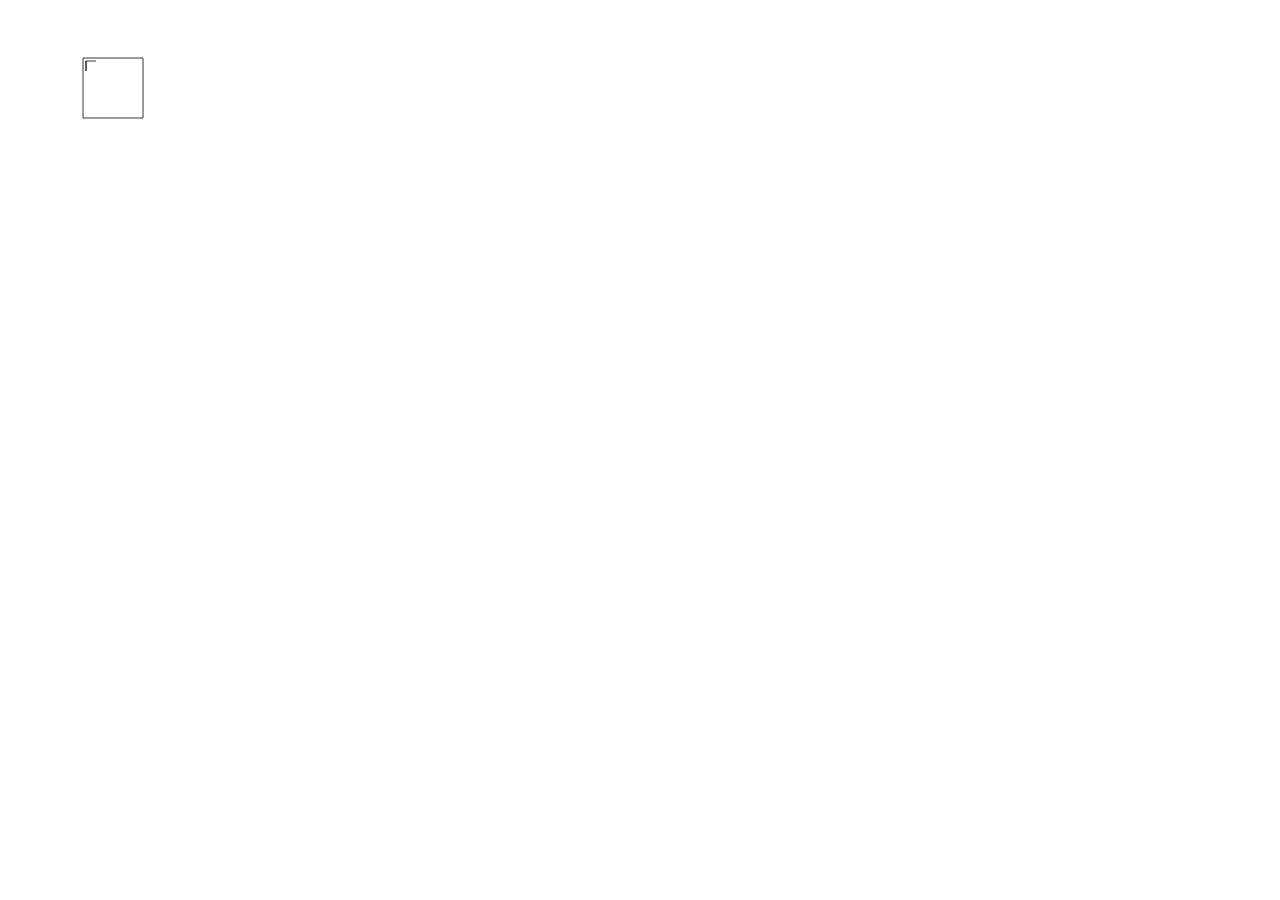
==== cells/index.html @ fc4c8f10 "Create index.html" ====
<body>
<section>

<div>
<canvas id="canvas" width="400" height="300">
This text is displayed if your browser does not support HTML5 Canvas.
</canvas>
</div>
</section>
<script>

var canvas;
var ctx;
var x = 75;
var y = 50;
var WIDTH = 400;
var HEIGHT = 300;
var dragok = false;
const defaultLineWidth="0.8"

cell = {};

cell.x = x;
cell.y = y;
cell.w = 60;
cell.h = 60;
cell.lineWidth = defaultLineWidth;

cell.setAndDraw = function(x,y,w,h) {
  cell.x = x;
  cell.y = y;
  cell.w = w;
  cell.h = h;
  cell.draw();
}

cell.draw = function() {
  ctx.beginPath();
  ctx.lineWidth=cell.lineWidth;
  ctx.rect(cell.x,cell.y,cell.w,cell.h);
  ctx.closePath();
  ctx.stroke();
}

cell.mouseDown = function() {
  corners.isGrowUp = true;
  corners.stepUp();
  cell.lineWidth = "2";
}

cell.mouseUp = function() {
  corners.isGrowUp = false;
  corners.stepDown();
  cell.lineWidth = defaultLineWidth;
}

corners = {};
corners.cell = cell;
corners.point = {x: corners.cell.x + 3, y: corners.cell.y + 3};
corners.lenght = 10;
corners.lifetime = 0;

corners.stepUp = function() {
	if (!corners.isGrowUp) { return; }
  if (corners.lenght < 100) {
      setTimeout(function() {corners.stepUp(); }, 1);
  }
  corners.lenght++;
}

corners.stepDown = function() {
	if (corners.isGrowUp) { return; }
  if (corners.lenght > 10) {
      setTimeout(function() {corners.stepDown(); }, 1);
  }
  corners.lenght--;
}

corners.draw = function() {
  ctx.beginPath();
  ctx.moveTo(corners.point.x, corners.point.y);
  ctx.lineTo(corners.point.x + corners.lenght, corners.point.y);
  ctx.moveTo(corners.point.x, corners.point.y);
  ctx.lineTo(corners.point.x, corners.point.y + corners.lenght);
  ctx.closePath();
  ctx.stroke();
 
}

corners.appear = function() {}

cell.corners = corners;



function clear() {
 ctx.clearRect(0, 0, WIDTH, HEIGHT);
}

function init() {
 canvas = document.getElementById("canvas");
 ctx = canvas.getContext("2d");
 return setInterval(draw, 10);
}

function draw() {
 clear();
 cell.setAndDraw(x, y, 60, 60);
 corners.draw();
}

function myMove(e){
 if (dragok){
  x = e.pageX - canvas.offsetLeft;
  y = e.pageY - canvas.offsetTop;
 }
}

function myDown(e){
 if (e.pageX < x + 15 + canvas.offsetLeft && e.pageX > x - 15 +
 canvas.offsetLeft && e.pageY < y + 15 + canvas.offsetTop &&
 e.pageY > y -15 + canvas.offsetTop){
  x = e.pageX - canvas.offsetLeft;
  y = e.pageY - canvas.offsetTop;
  dragok = true;
  canvas.onmousemove = myMove;
 }
}

function myUp(){
 dragok = false;
 canvas.onmousemove = null;
}

init();
canvas.onmousedown = cell.mouseDown;
canvas.onmouseup = cell.mouseUp;

</script>
</body>
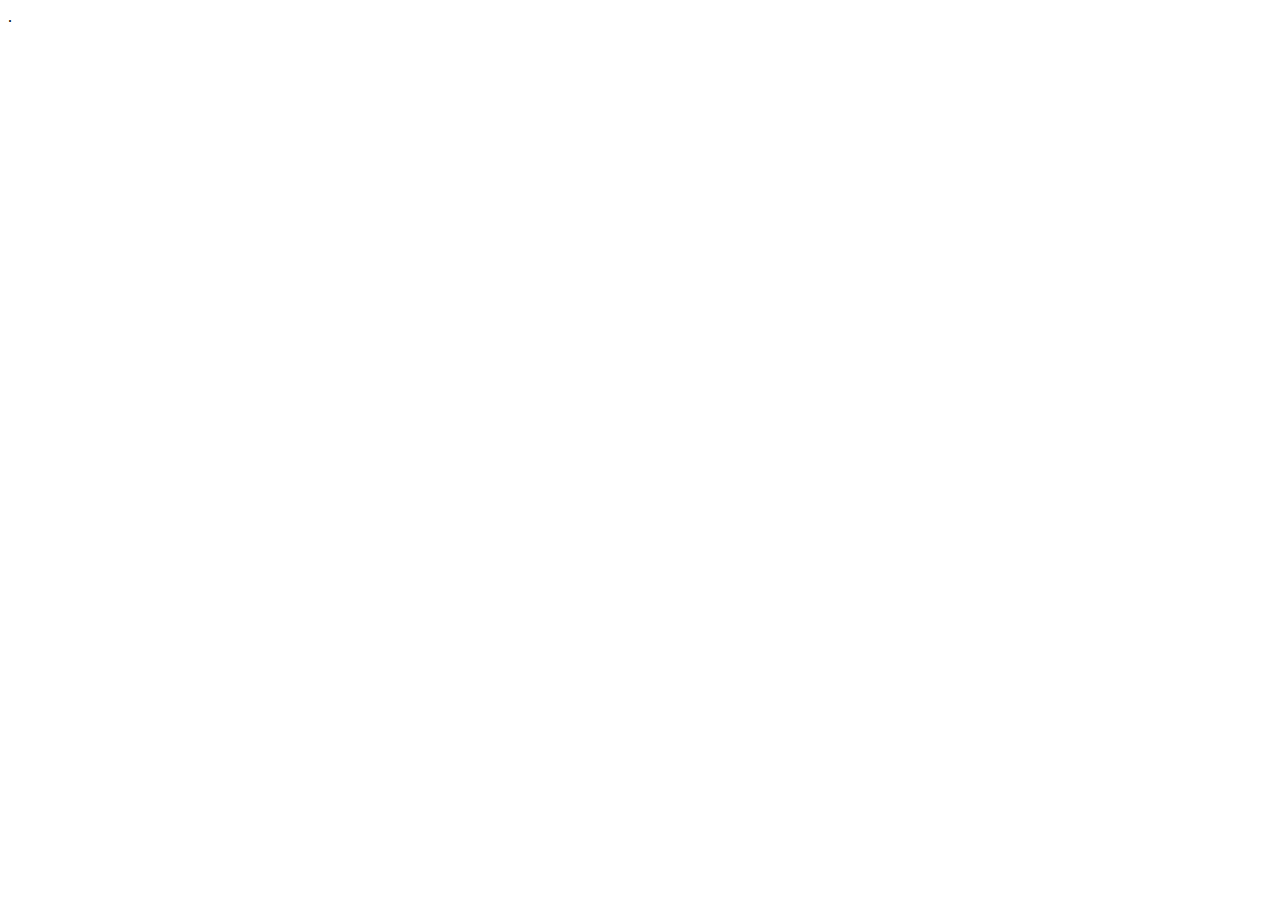
==== commit beca2784: "flex" ====
--- a/cells/index.html
+++ b/cells/index.html
@@ -1,140 +1,60 @@
+<!doctype html>
+<html lang="en">
+<head>
+    <meta charset="UTF-8">
+    <meta name="viewport" content="width=device-width, initial-scale=1.0">
+</head>
 <body>
-<section>
-
-<div>
-<canvas id="canvas" width="400" height="300">
-This text is displayed if your browser does not support HTML5 Canvas.
-</canvas>
-</div>
-</section>
-<script>
-
-var canvas;
-var ctx;
-var x = 75;
-var y = 50;
-var WIDTH = 400;
-var HEIGHT = 300;
-var dragok = false;
-const defaultLineWidth="0.8"
-
-cell = {};
-
-cell.x = x;
-cell.y = y;
-cell.w = 60;
-cell.h = 60;
-cell.lineWidth = defaultLineWidth;
-
-cell.setAndDraw = function(x,y,w,h) {
-  cell.x = x;
-  cell.y = y;
-  cell.w = w;
-  cell.h = h;
-  cell.draw();
-}
-
-cell.draw = function() {
-  ctx.beginPath();
-  ctx.lineWidth=cell.lineWidth;
-  ctx.rect(cell.x,cell.y,cell.w,cell.h);
-  ctx.closePath();
-  ctx.stroke();
-}
-
-cell.mouseDown = function() {
-  corners.isGrowUp = true;
-  corners.stepUp();
-  cell.lineWidth = "2";
-}
-
-cell.mouseUp = function() {
-  corners.isGrowUp = false;
-  corners.stepDown();
-  cell.lineWidth = defaultLineWidth;
-}
-
-corners = {};
-corners.cell = cell;
-corners.point = {x: corners.cell.x + 3, y: corners.cell.y + 3};
-corners.lenght = 10;
-corners.lifetime = 0;
-
-corners.stepUp = function() {
-	if (!corners.isGrowUp) { return; }
-  if (corners.lenght < 100) {
-      setTimeout(function() {corners.stepUp(); }, 1);
-  }
-  corners.lenght++;
-}
-
-corners.stepDown = function() {
-	if (corners.isGrowUp) { return; }
-  if (corners.lenght > 10) {
-      setTimeout(function() {corners.stepDown(); }, 1);
-  }
-  corners.lenght--;
-}
-
-corners.draw = function() {
-  ctx.beginPath();
-  ctx.moveTo(corners.point.x, corners.point.y);
-  ctx.lineTo(corners.point.x + corners.lenght, corners.point.y);
-  ctx.moveTo(corners.point.x, corners.point.y);
-  ctx.lineTo(corners.point.x, corners.point.y + corners.lenght);
-  ctx.closePath();
-  ctx.stroke();
- 
-}
-
-corners.appear = function() {}
-
-cell.corners = corners;
 
 
+<script>
+    document.addEventListener('touchstart', handleTouchStart, false);
+    document.addEventListener('touchmove', handleTouchMove, false);
+    var direction = document.getElementById("direction");
 
-function clear() {
- ctx.clearRect(0, 0, WIDTH, HEIGHT);
-}
+    direction.innerHTML="$";
 
-function init() {
- canvas = document.getElementById("canvas");
- ctx = canvas.getContext("2d");
- return setInterval(draw, 10);
-}
+    var xDown = null;
+    var yDown = null;
 
-function draw() {
- clear();
- cell.setAndDraw(x, y, 60, 60);
- corners.draw();
-}
+    function handleTouchStart(evt) {
+        xDown = evt.touches[0].clientX;
+        yDown = evt.touches[0].clientY;
+    };
 
-function myMove(e){
- if (dragok){
-  x = e.pageX - canvas.offsetLeft;
-  y = e.pageY - canvas.offsetTop;
- }
-}
+    function handleTouchMove(evt) {
+        if ( ! xDown || ! yDown ) {
+            return;
+        }
 
-function myDown(e){
- if (e.pageX < x + 15 + canvas.offsetLeft && e.pageX > x - 15 +
- canvas.offsetLeft && e.pageY < y + 15 + canvas.offsetTop &&
- e.pageY > y -15 + canvas.offsetTop){
-  x = e.pageX - canvas.offsetLeft;
-  y = e.pageY - canvas.offsetTop;
-  dragok = true;
-  canvas.onmousemove = myMove;
- }
-}
+        var xUp = evt.touches[0].clientX;
+        var yUp = evt.touches[0].clientY;
 
-function myUp(){
- dragok = false;
- canvas.onmousemove = null;
-}
+        var xDiff = xDown - xUp;
+        var yDiff = yDown - yUp;
 
-init();
-canvas.onmousedown = cell.mouseDown;
-canvas.onmouseup = cell.mouseUp;
+        if ( Math.abs( xDiff ) > Math.abs( yDiff ) ) {/*most significant*/
+            if ( xDiff > 0 ) {
+                direction.innerHTML="<";
+                /* left swipe */
+            } else {
+                direction.innerHTML=">";
+                /* right swipe */
+            }
+        } else {
+            if ( yDiff > 0 ) {
+                direction.innerHTML="^";
+                /* up swipe */
+            } else {
+                direction.innerHTML="v";
+                /* down swipe */
+            }
+        }
+        /* reset values */
+        xDown = null;
+        yDown = null;
+    };
 
 </script>
+<div id=direction">.</div>
 </body>
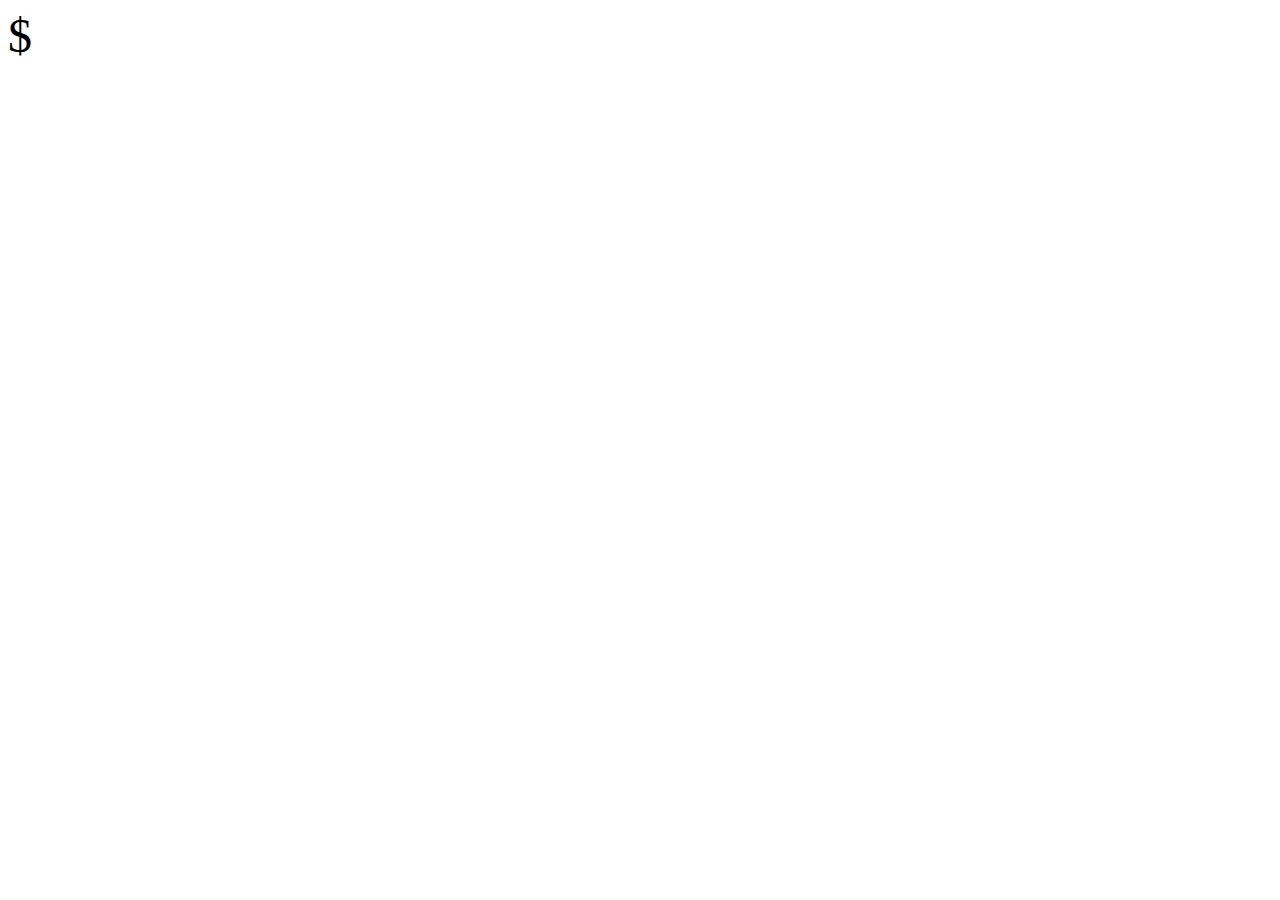
==== commit 654e4a9f: "flex" ====
--- a/cells/index.html
+++ b/cells/index.html
@@ -3,58 +3,77 @@
 <head>
     <meta charset="UTF-8">
     <meta name="viewport" content="width=device-width, initial-scale=1.0">
+    <style>
+        #direction {
+            font-size: 3em;
+        }
+    </style>
 </head>
 <body>
 
 
 <script>
-    document.addEventListener('touchstart', handleTouchStart, false);
-    document.addEventListener('touchmove', handleTouchMove, false);
-    var direction = document.getElementById("direction");
 
-    direction.innerHTML="$";
+    function ready(fn) {
+        if (document.readyState != "loading") {
+            fn();
+        } else {
+            document.addEventListener("DOMContentLoaded", fn);
+        }
+    }
 
-    var xDown = null;
-    var yDown = null;
+    var fn = function() {
 
-    function handleTouchStart(evt) {
-        xDown = evt.touches[0].clientX;
-        yDown = evt.touches[0].clientY;
+        document.addEventListener('touchstart', handleTouchStart, false);
+        document.addEventListener('touchmove', handleTouchMove, false);
+        var direction = document.getElementById("direction");
+
+        direction.innerHTML = "$";
+
+        var xDown = null;
+        var yDown = null;
+
+        function handleTouchStart(evt) {
+            xDown = evt.touches[0].clientX;
+            yDown = evt.touches[0].clientY;
+        }
+
+        function handleTouchMove(evt) {
+            if (!xDown || !yDown) {
+                return;
+            }
+
+            var xUp = evt.touches[0].clientX;
+            var yUp = evt.touches[0].clientY;
+
+            var xDiff = xDown - xUp;
+            var yDiff = yDown - yUp;
+
+            if (Math.abs(xDiff) > Math.abs(yDiff)) {/*most significant*/
+                if (xDiff > 0) {
+                    direction.innerHTML = "<";
+                    /* left swipe */
+                } else {
+                    direction.innerHTML = ">";
+                    /* right swipe */
+                }
+            } else {
+                if (yDiff > 0) {
+                    direction.innerHTML = "^";
+                    /* up swipe */
+                } else {
+                    direction.innerHTML = "v";
+                    /* down swipe */
+                }
+            }
+            /* reset values */
+//            xDown = null;
+//            yDown = null;
+        }
     };
 
-    function handleTouchMove(evt) {
-        if ( ! xDown || ! yDown ) {
-            return;
-        }
-
-        var xUp = evt.touches[0].clientX;
-        var yUp = evt.touches[0].clientY;
-
-        var xDiff = xDown - xUp;
-        var yDiff = yDown - yUp;
-
-        if ( Math.abs( xDiff ) > Math.abs( yDiff ) ) {/*most significant*/
-            if ( xDiff > 0 ) {
-                direction.innerHTML="<";
-                /* left swipe */
-            } else {
-                direction.innerHTML=">";
-                /* right swipe */
-            }
-        } else {
-            if ( yDiff > 0 ) {
-                direction.innerHTML="^";
-                /* up swipe */
-            } else {
-                direction.innerHTML="v";
-                /* down swipe */
-            }
-        }
-        /* reset values */
-        xDown = null;
-        yDown = null;
-    };
-
+    ready(fn);
 </script>
-<div id=direction">.</div>
+<div id="direction">.</div>
 </body>
+</html>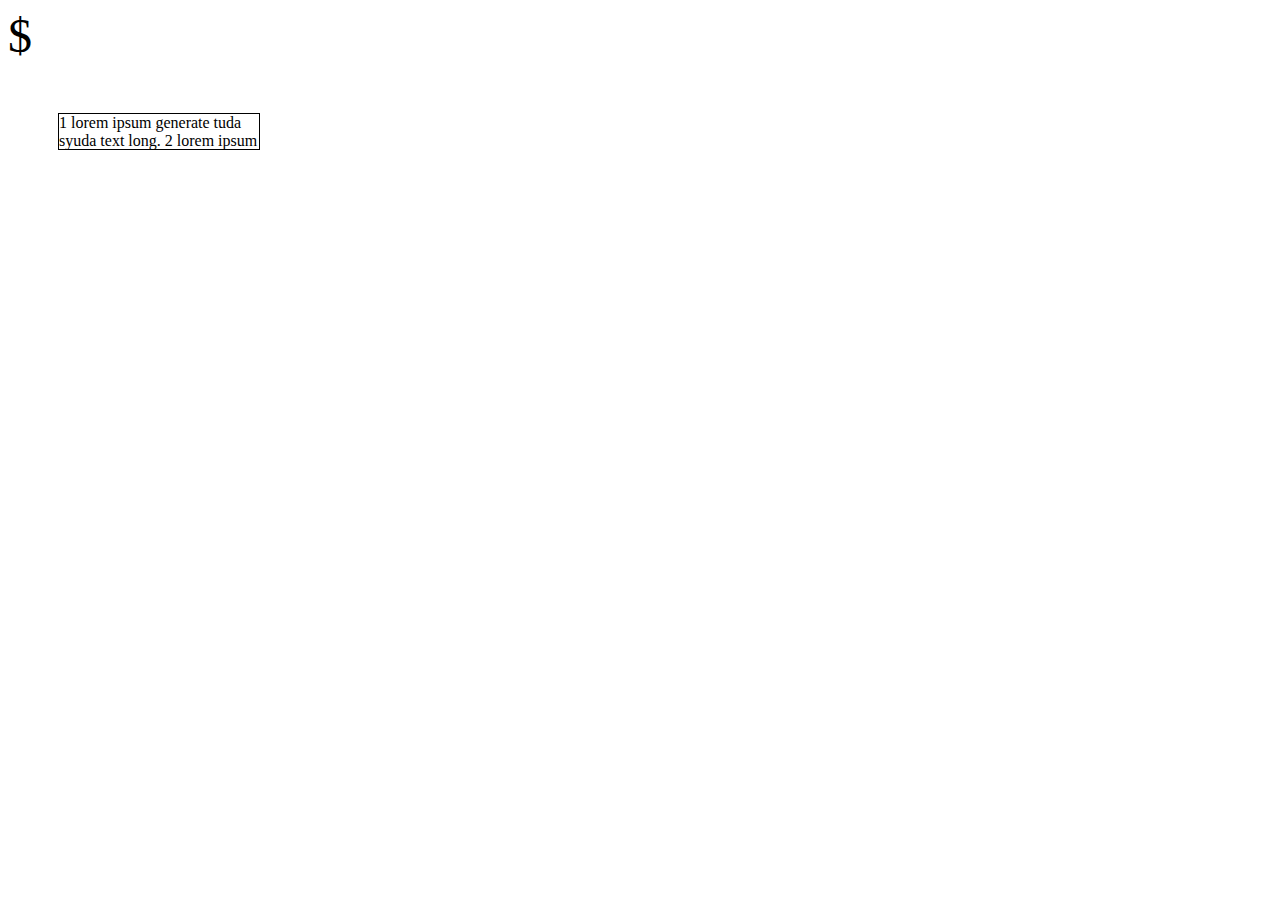
==== commit 1fd9c0bd: "Update index.html" ====
--- a/cells/index.html
+++ b/cells/index.html
@@ -7,12 +7,30 @@
         #direction {
             font-size: 3em;
         }
-    </style>
+
+        #viewport {
+          margin: 50px;
+          width: 200px;
+          height: 2.2em;
+          line-height: 1.1em;
+          border: 1px solid black;
+          overflow: hidden;
+        }
+      </style>
 </head>
 <body>
 
+  <div id="direction">.</div>
+  <div id="viewport"></div>
 
 <script>
+
+    let currentScrollPosition = 0;
+    let viewport = document.getElementById('viewport');
+
+     const text = "1 lorem ipsum generate tuda syuda text long. 2 lorem ipsum generate tuda syuda text long. 3 lorem ipsum generate tuda syuda text long";
+     viewport.innerHTML = text;
+
 
     function ready(fn) {
         if (document.readyState != "loading") {
@@ -21,40 +39,41 @@
             document.addEventListener("DOMContentLoaded", fn);
         }
     }
-
     var fn = function() {
-
+        document.addEventListener('touchstart', handleTouchStart, false);
         document.addEventListener('touchstart', handleTouchStart, false);
         document.addEventListener('touchmove', handleTouchMove, false);
         var direction = document.getElementById("direction");
-
         direction.innerHTML = "$";
-
         var xDown = null;
         var yDown = null;
-
         function handleTouchStart(evt) {
             xDown = evt.touches[0].clientX;
             yDown = evt.touches[0].clientY;
         }
-
         function handleTouchMove(evt) {
             if (!xDown || !yDown) {
                 return;
             }
-
             var xUp = evt.touches[0].clientX;
             var yUp = evt.touches[0].clientY;
-
             var xDiff = xDown - xUp;
             var yDiff = yDown - yUp;
-
             if (Math.abs(xDiff) > Math.abs(yDiff)) {/*most significant*/
                 if (xDiff > 0) {
                     direction.innerHTML = "<";
+                    currentScrollPosition += 1;
+                    scroll();
+                    console.log('<');
                     /* left swipe */
                 } else {
                     direction.innerHTML = ">";
+                    currentScrollPosition -= 1;
+                    if (currentScrollPosition < 0) {
+                      currentScrollPosition = 0;
+                    }
+                    scroll();
+                    console.log('>');
                     /* right swipe */
                 }
             } else {
@@ -71,9 +90,13 @@
 //            yDown = null;
         }
     };
+    ready(fn);
 
-    ready(fn);
+function scroll() {
+  if (currentScrollPosition >= 0) {
+    viewport.innerHTML = text.substr(currentScrollPosition/2);
+  }
+}
 </script>
-<div id="direction">.</div>
 </body>
-</html>+</html>
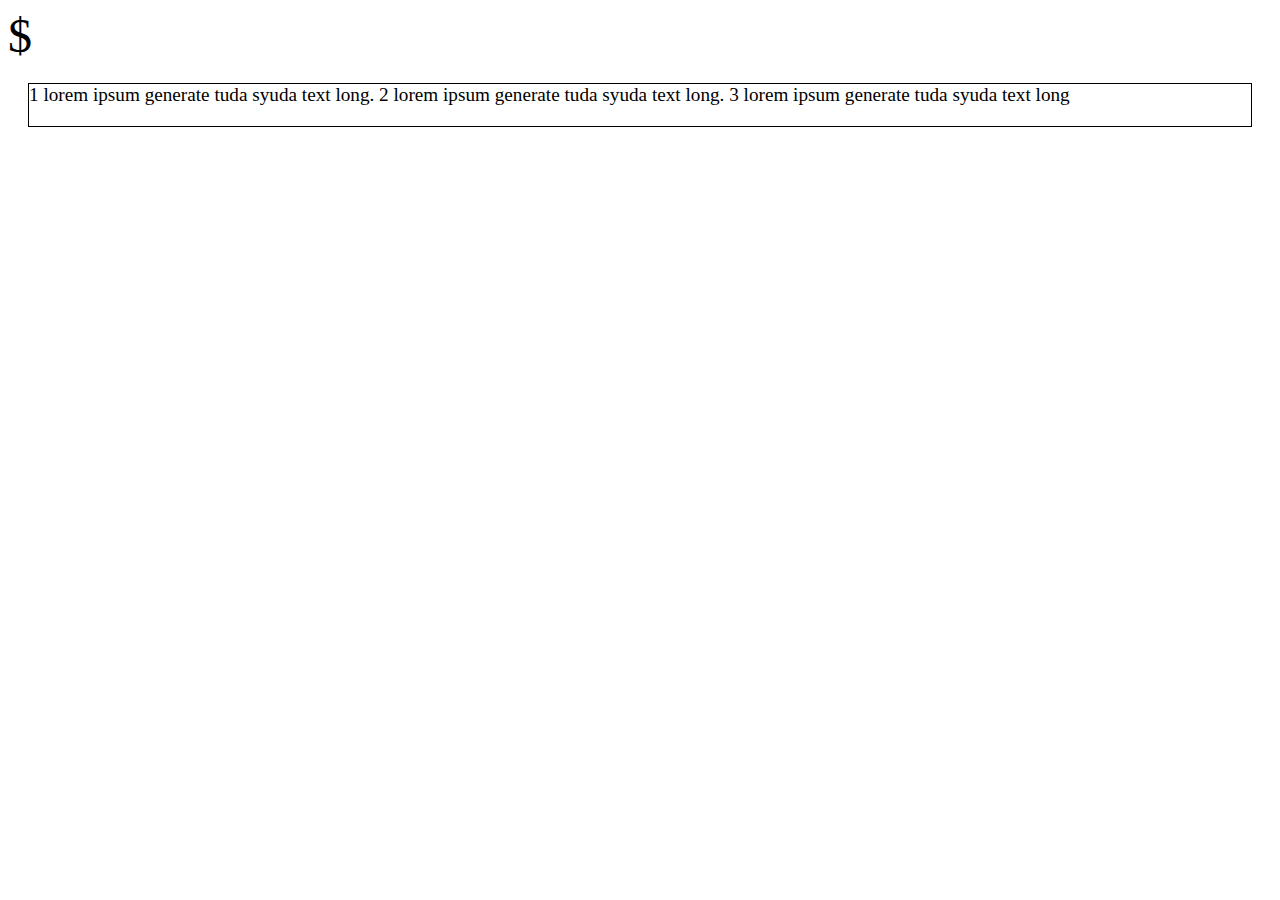
==== commit b0ed0d1b: "Update index.html" ====
--- a/cells/index.html
+++ b/cells/index.html
@@ -1,16 +1,20 @@
+
 <!doctype html>
 <html lang="en">
 <head>
     <meta charset="UTF-8">
     <meta name="viewport" content="width=device-width, initial-scale=1.0">
     <style>
+
+
         #direction {
             font-size: 3em;
         }
 
         #viewport {
-          margin: 50px;
-          width: 200px;
+          font-size: 1.2em;
+          margin: 20px;
+          width: auto;
           height: 2.2em;
           line-height: 1.1em;
           border: 1px solid black;
@@ -25,10 +29,10 @@
 
 <script>
 
-    let currentScrollPosition = 0;
-    let viewport = document.getElementById('viewport');
+    var currentScrollPosition = 0;
+    var viewport = document.getElementById('viewport');
 
-     const text = "1 lorem ipsum generate tuda syuda text long. 2 lorem ipsum generate tuda syuda text long. 3 lorem ipsum generate tuda syuda text long";
+     var text = "1 lorem ipsum generate tuda syuda text long. 2 lorem ipsum generate tuda syuda text long. 3 lorem ipsum generate tuda syuda text long";
      viewport.innerHTML = text;
 
 
@@ -40,9 +44,9 @@
         }
     }
     var fn = function() {
-        document.addEventListener('touchstart', handleTouchStart, false);
-        document.addEventListener('touchstart', handleTouchStart, false);
-        document.addEventListener('touchmove', handleTouchMove, false);
+        viewport.addEventListener('touchstart', handleTouchStart, false);
+        viewport.addEventListener('touchstart', handleTouchStart, false);
+        viewport.addEventListener('touchmove', handleTouchMove, false);
         var direction = document.getElementById("direction");
         direction.innerHTML = "$";
         var xDown = null;
@@ -62,13 +66,13 @@
             if (Math.abs(xDiff) > Math.abs(yDiff)) {/*most significant*/
                 if (xDiff > 0) {
                     direction.innerHTML = "<";
-                    currentScrollPosition += 1;
+                    currentScrollPosition += 0.2;
                     scroll();
                     console.log('<');
                     /* left swipe */
                 } else {
                     direction.innerHTML = ">";
-                    currentScrollPosition -= 1;
+                    currentScrollPosition -= 0.2;
                     if (currentScrollPosition < 0) {
                       currentScrollPosition = 0;
                     }
@@ -94,7 +98,7 @@
 
 function scroll() {
   if (currentScrollPosition >= 0) {
-    viewport.innerHTML = text.substr(currentScrollPosition/2);
+    viewport.innerHTML = text.split(' ').slice(currentScrollPosition).join(' ');
   }
 }
 </script>
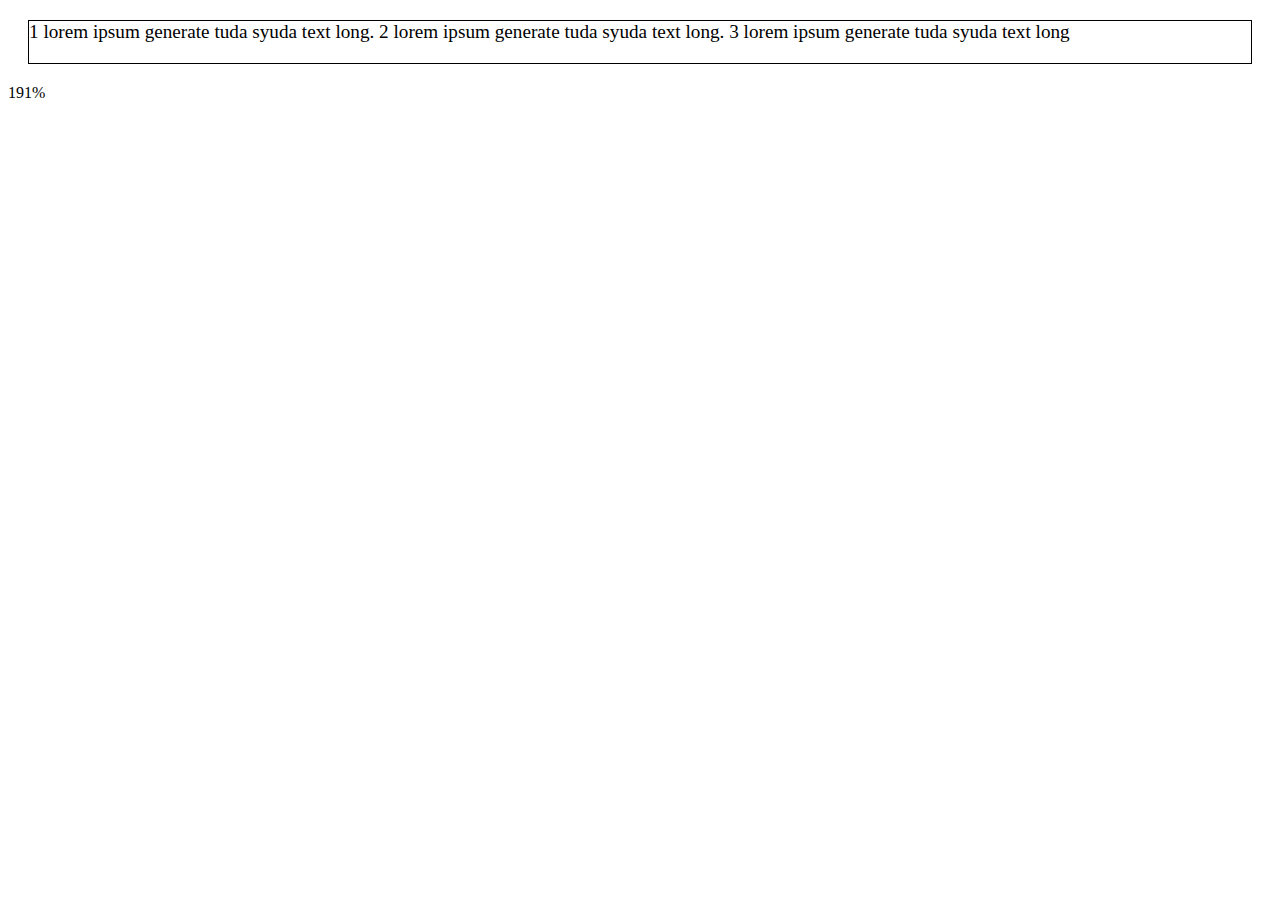
==== commit df86d63c: "Update index.html" ====
--- a/cells/index.html
+++ b/cells/index.html
@@ -1,4 +1,3 @@
-
 <!doctype html>
 <html lang="en">
 <head>
@@ -7,8 +6,15 @@
     <style>
 
 
-        #direction {
-            font-size: 3em;
+        #container {
+          position: fixed;
+          z-index: -100;
+          visibility: hidden;
+          font-size: 1.2em;
+          margin: 20px;
+          width: auto;
+          line-height: 1.1em;
+          border: 1px solid black;
         }
 
         #viewport {
@@ -24,17 +30,22 @@
 </head>
 <body>
 
-  <div id="direction">.</div>
+  <div id="container"></div>
   <div id="viewport"></div>
+  <div id="result"></div>
 
 <script>
 
     var currentScrollPosition = 0;
     var viewport = document.getElementById('viewport');
+    var container = document.getElementById('container');
+    var result = document.getElementById('result');
+
 
      var text = "1 lorem ipsum generate tuda syuda text long. 2 lorem ipsum generate tuda syuda text long. 3 lorem ipsum generate tuda syuda text long";
      viewport.innerHTML = text;
-
+     container.innerHTML = text;
+     updateMeter();
 
     function ready(fn) {
         if (document.readyState != "loading") {
@@ -45,50 +56,54 @@
     }
     var fn = function() {
         viewport.addEventListener('touchstart', handleTouchStart, false);
-        viewport.addEventListener('touchstart', handleTouchStart, false);
         viewport.addEventListener('touchmove', handleTouchMove, false);
-        var direction = document.getElementById("direction");
-        direction.innerHTML = "$";
+
         var xDown = null;
-        var yDown = null;
+        // var yDown = null;
         function handleTouchStart(evt) {
             xDown = evt.touches[0].clientX;
-            yDown = evt.touches[0].clientY;
+            // yDown = evt.touches[0].clientY;
         }
         function handleTouchMove(evt) {
-            if (!xDown || !yDown) {
+            // if (!xDown || !yDown) {
+            if (!xDown) {
                 return;
             }
             var xUp = evt.touches[0].clientX;
-            var yUp = evt.touches[0].clientY;
+            // var yUp = evt.touches[0].clientY;
             var xDiff = xDown - xUp;
-            var yDiff = yDown - yUp;
-            if (Math.abs(xDiff) > Math.abs(yDiff)) {/*most significant*/
+            // var yDiff = yDown - yUp;
+            // if (Math.abs(xDiff) > Math.abs(yDiff)) {/*most significant*/
                 if (xDiff > 0) {
-                    direction.innerHTML = "<";
+                    // direction.innerHTML = "<";
                     currentScrollPosition += 0.2;
                     scroll();
-                    console.log('<');
+                    // console.log('<');
+                    xDiff = 0;
+                    xDown = xUp;
                     /* left swipe */
                 } else {
-                    direction.innerHTML = ">";
+                    // direction.innerHTML = ">";
                     currentScrollPosition -= 0.2;
                     if (currentScrollPosition < 0) {
                       currentScrollPosition = 0;
                     }
                     scroll();
-                    console.log('>');
+                    // console.log('>');
+                    xDiff = 0;
+                    xDown = xUp;
                     /* right swipe */
                 }
-            } else {
-                if (yDiff > 0) {
-                    direction.innerHTML = "^";
-                    /* up swipe */
-                } else {
-                    direction.innerHTML = "v";
-                    /* down swipe */
-                }
-            }
+            // }
+            //  else {
+            //     if (yDiff > 0) {
+            //         direction.innerHTML = "^";
+            //         /* up swipe */
+            //     } else {
+            //         direction.innerHTML = "v";
+            //         /* down swipe */
+            //     }
+            // }
             /* reset values */
 //            xDown = null;
 //            yDown = null;
@@ -99,8 +114,15 @@
 function scroll() {
   if (currentScrollPosition >= 0) {
     viewport.innerHTML = text.split(' ').slice(currentScrollPosition).join(' ');
+    container.innerHTML = text.split(' ').slice(currentScrollPosition).join(' ');
+    updateMeter();
   }
 }
+
+function updateMeter() {
+  result.innerHTML = Math.round((viewport.offsetHeight / container.offsetHeight) * 100) + '%';
+}
+
 </script>
 </body>
 </html>
